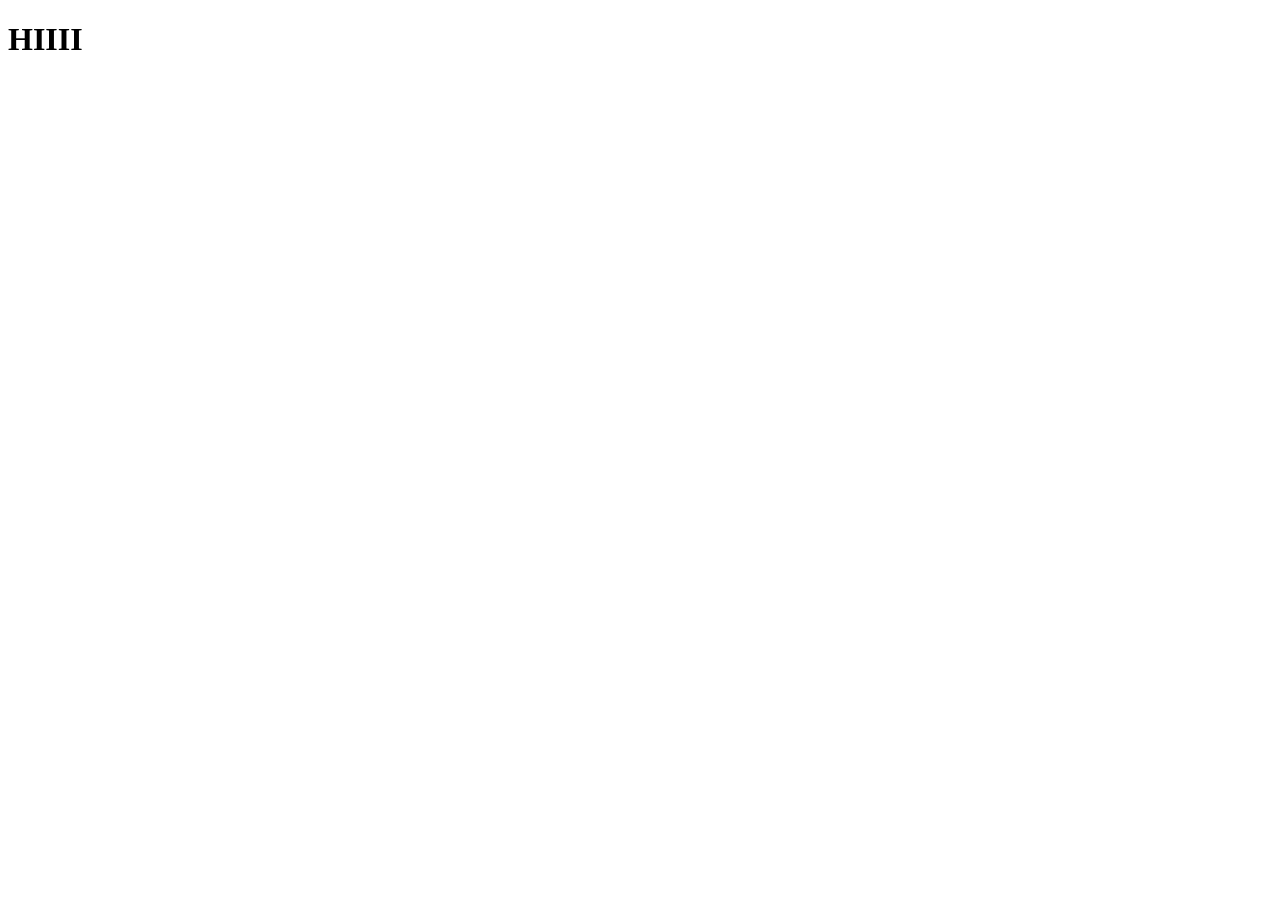
==== code.html @ e163f7f0 "Html working" ====
<!DOCTYPE html>
<html lang="en">
<head>
    <meta charset="UTF-8">
    <meta name="viewport" content="width=device-width, initial-scale=1.0">
    <title>Document</title>
</head>
<body>
  <h1> HIIII </h1>  
</body>
</html>
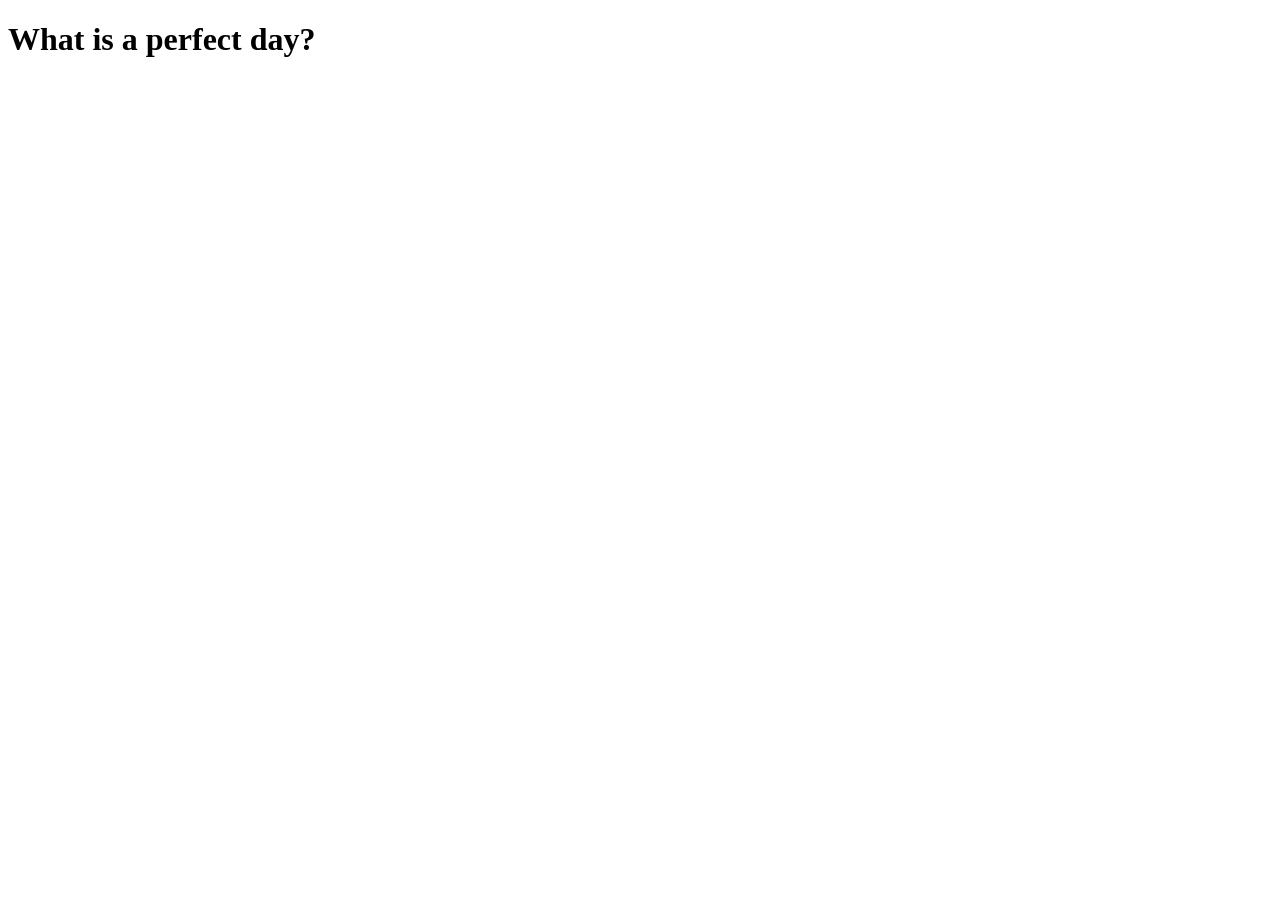
==== commit a6562750: "ye" ====
--- a/code.html
+++ b/code.html
@@ -6,6 +6,6 @@
     <title>Document</title>
 </head>
 <body>
-  <h1> HIIII </h1>  
+  <h1> What is a perfect day? </h1>  
 </body>
 </html>
